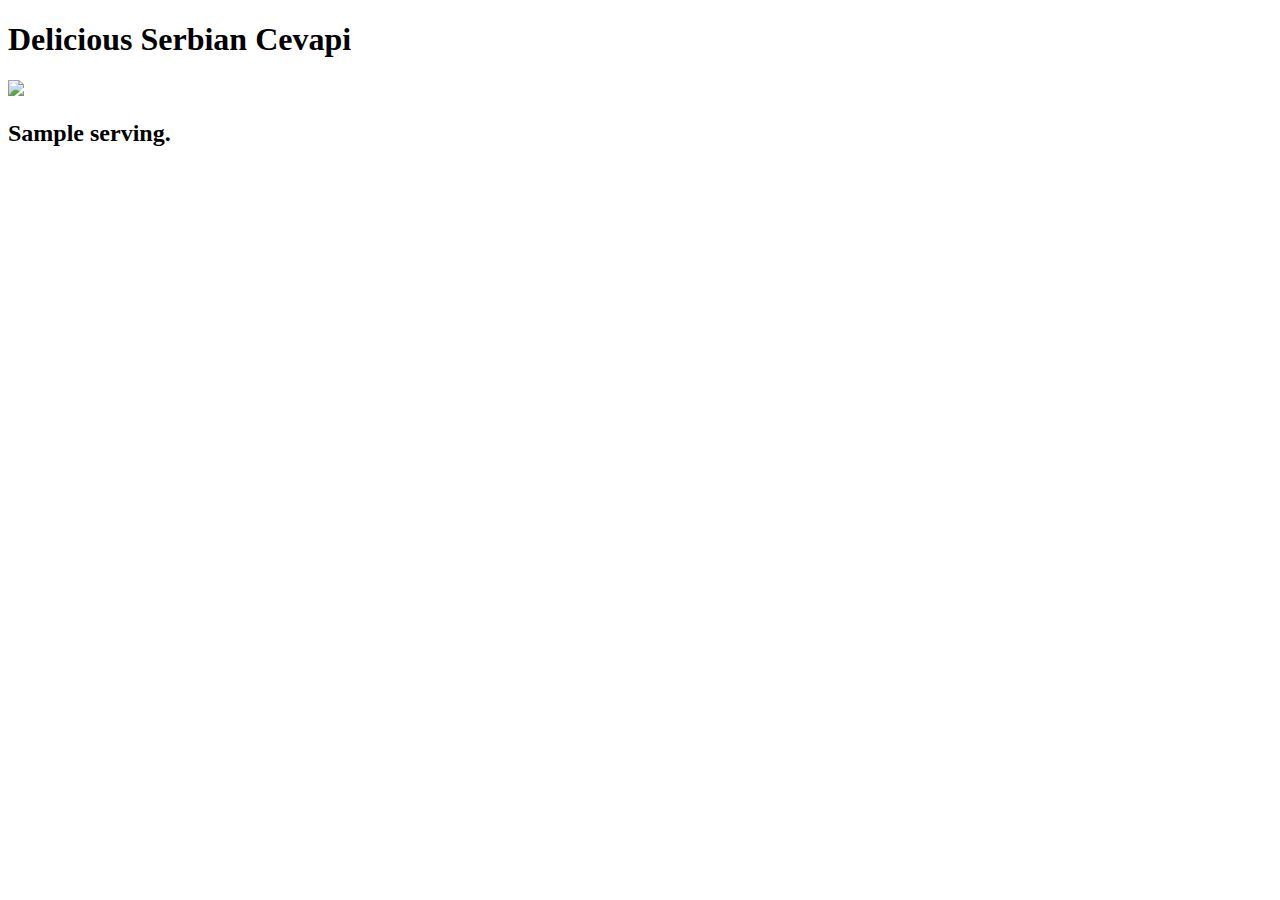
==== recipes/cevapi.html @ 492dd70a "Added image as well as description of it" ====
<!DOCTYPE html>
<html lang="en">
    <head>
        <meta charset="UTF-8">
        <title>Serbian Cevapi</title>
    </head>
    <body>
        <h1>Delicious Serbian Cevapi</h1>
        <img src="https://imagesvc.meredithcorp.io/v3/mm/image?url=https%3A%2F%2Fimages.media-allrecipes.com%2Fuserphotos%2F9443983.jpg&w=945&h=1256&c=sc&poi=face&q=60">
        <h2>Sample serving.</h2>
    </body>
</html>
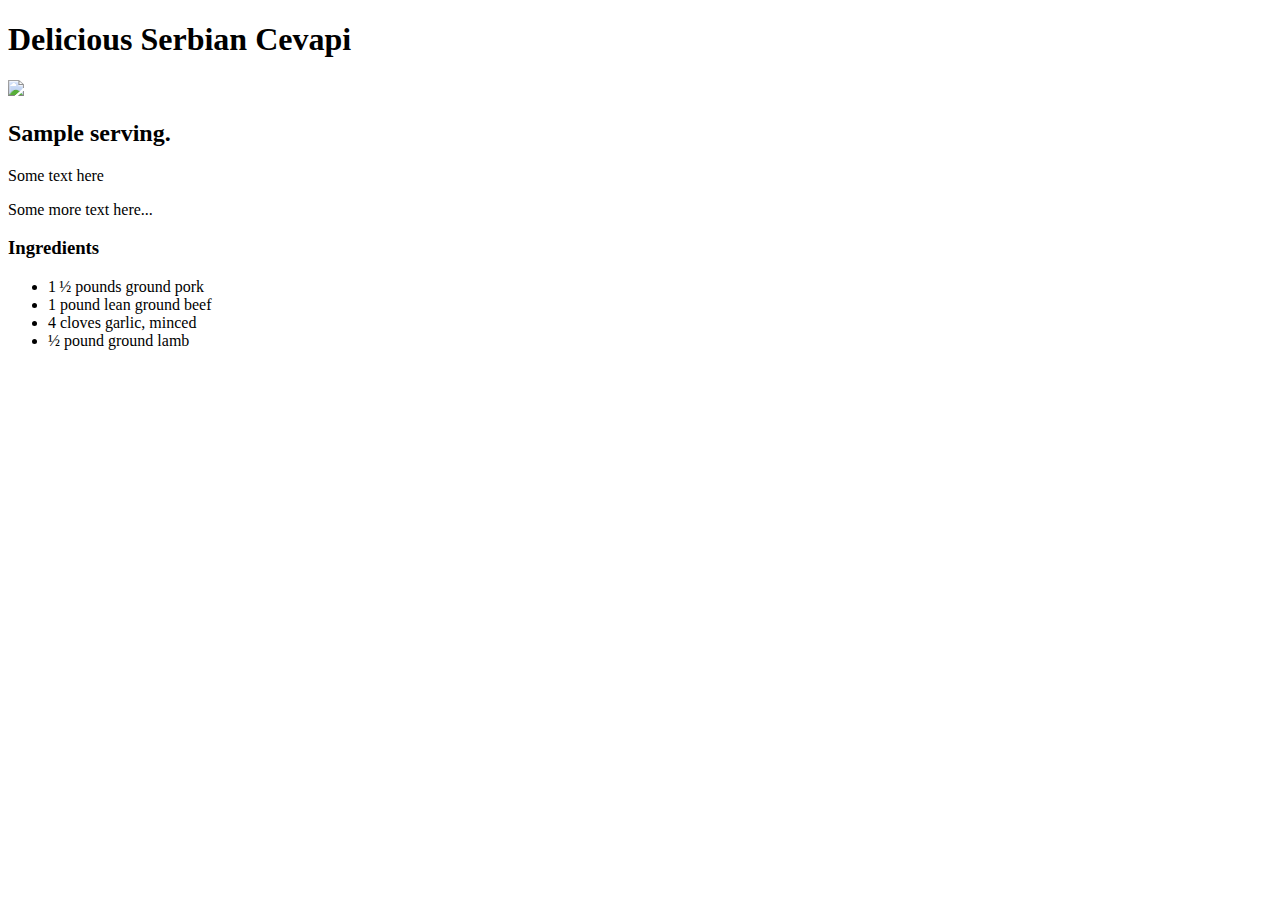
==== commit 5500747f: "Added ingredients" ====
--- a/recipes/cevapi.html
+++ b/recipes/cevapi.html
@@ -8,5 +8,14 @@
         <h1>Delicious Serbian Cevapi</h1>
         <img src="https://imagesvc.meredithcorp.io/v3/mm/image?url=https%3A%2F%2Fimages.media-allrecipes.com%2Fuserphotos%2F9443983.jpg&w=945&h=1256&c=sc&poi=face&q=60">
         <h2>Sample serving.</h2>
+        <p>Some text here</p>
+        <p>Some more text here...</p>
+        <h3>Ingredients</h3>
+        <ul>
+            <li>1 ½ pounds ground pork</li>
+            <li>1 pound lean ground beef</li>
+            <li>4 cloves garlic, minced</li>
+            <li>½ pound ground lamb</li>
+        </ul>
     </body>
 </html>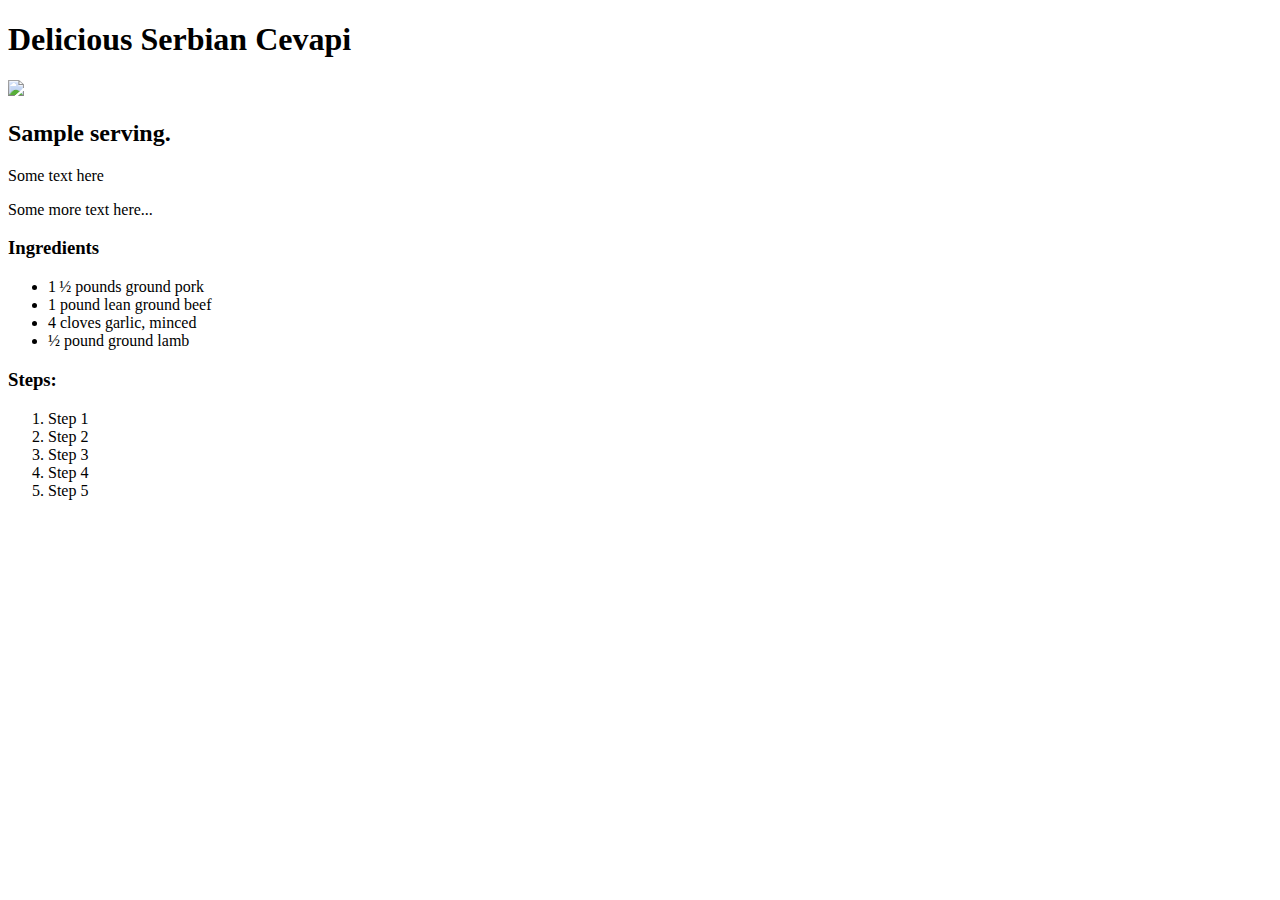
==== commit 023a1842: "Added steps" ====
--- a/recipes/cevapi.html
+++ b/recipes/cevapi.html
@@ -17,5 +17,13 @@
             <li>4 cloves garlic, minced</li>
             <li>½ pound ground lamb</li>
         </ul>
+        <h3>Steps:</h3>
+        <ol>
+            <li>Step 1</li>
+            <li>Step 2</li>
+            <li>Step 3</li>
+            <li>Step 4</li>
+            <li>Step 5</li>
+        </ol>
     </body>
 </html>